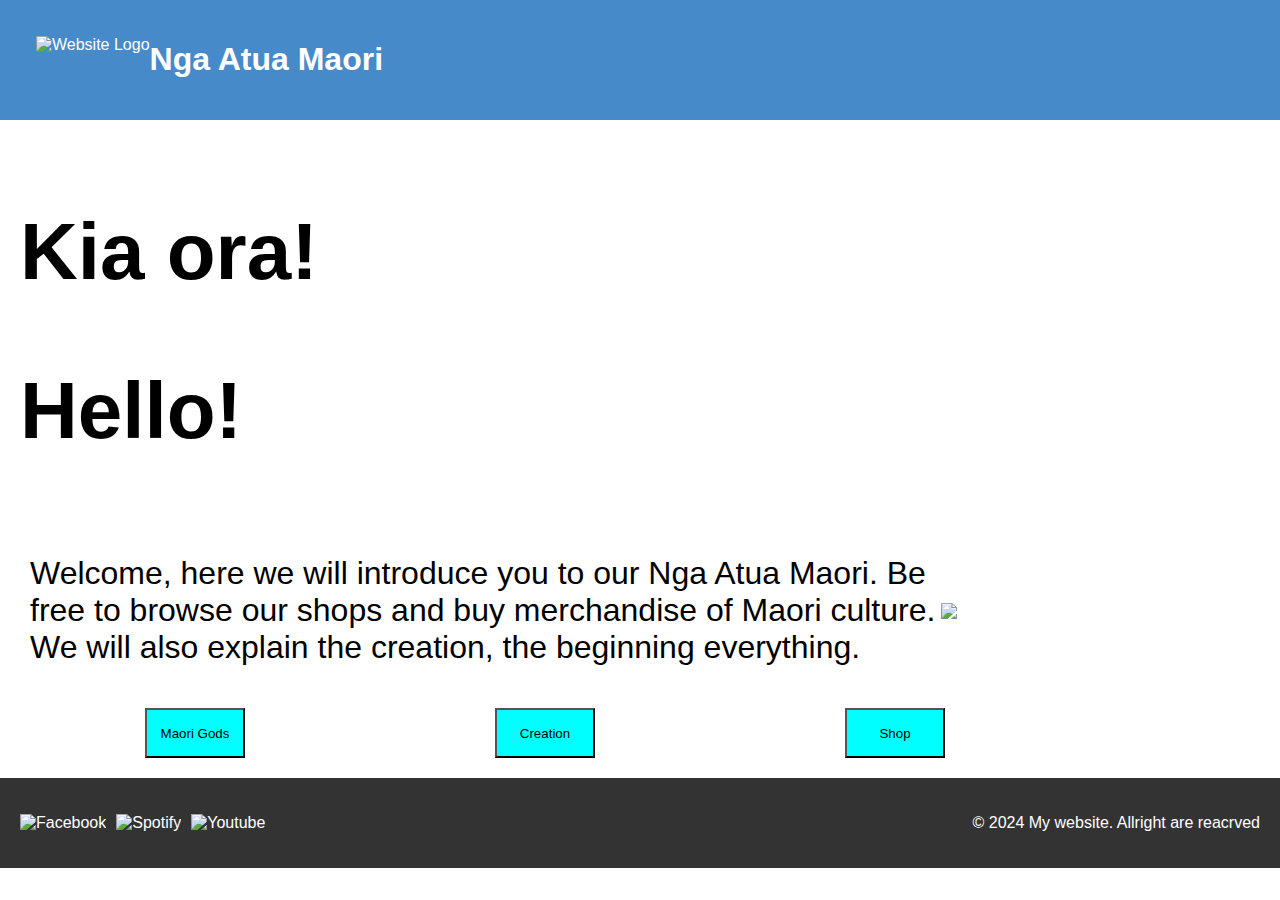
==== Index.html @ fdba8726 "All pages worked on with css" ====
<!DOCTYPE html>
<html lang="en">
 <head>
    <meta charset="utf-8">
    <meta name="viewport" content="width=device-width, initial-scale=1.0">
    <title>Nga Atua Maori</title>
    <link rel="stylesheet" href="style_sheet.css">
 </head>
     
    
<body>
    <header>
        <img src="maori%20god%20logo.png" alt="Website Logo" class="logo">
        <h1>Nga Atua Maori</h1>
    </header>
    <main>
     <section id="overview">
        <h2>Kia ora!</h2>
        <h2>Hello!</h2>
        <div class="container">
         <p class="landing_p">Welcome, here we will introduce you to our Nga Atua Maori. Be free to browse our shops and buy merchandise of Maori culture. We will also explain the creation, the beginning everything.</p>
         <img src="maori%20pic.jpg" class="landing_img">
        </div>
        <nav>
            <ul>
              <li><a href="Maori_Gods.html"><button>Maori Gods</button></a></li>
              <li><a href="Creation.html"><button>Creation</button></a></li>
              <li><a href="shop.html"><button>Shop</button></a></li>
            </ul>
        </nav>
     </section>
    </main>
    <footer>
        <ul class= "social_media">
            <li><img src="Facebook%20Logo.png" alt="Facebook"></li>
            <li><img src="Spotify%20Logo.png" alt="Spotify"></li>
            <li><img src="Youtube%20Logo.png" alt="Youtube"></li>
        </ul>
        <p>&copy; 2024 My website. Allright are reacrved</p></footer>
</body>
</html>
---- style_sheet.css ----
header {
    background-color: #478AC9;
    /* Sets the backround of the header to dark grey */
    color: #FFF;
    padding: 20px;
    display: flex;
    justify-content: space-between;
    align-items: center;
}

body {
    margin: 0;
    font-family: Arial, sans-serif;
}

h1 {
    margin-right: auto;
}

.logo { 
    margin-left: 1rem;
    height: 3rem;
}

main {
    max-width: 1425px;
    margin: 0 auto;
    padding: 20px;
}

h2 {
    font-size: 5rem;
} 

.container {
    display:  flex;
    align-items: center;
    margin: 10px;
}

.landing_p {
    font-size: 2rem;
}

.landing_img {
    width: 900px;
    height: auto;
}

.story_img {
    width: 400px;
    height: auto;
    float: left;
}

nav ul {
    list-style: none;
    margin: 0;
    padding: 0;
    display: flex;
}

nav li {
    margin: 0 125px;
}

.grid-container {
  display: grid;
  grid-template-columns: auto auto auto auto;
/*  background-color: #2196F3;*/
  padding: 10px;
}

.grid-container2 {
  display: grid;
  grid-template-columns: auto auto;
/*  background-color: #2196F3;*/
  padding: 10px;
}

.grid-item {
/*  background-color: rgba(255, 255, 255, 0.8);*/
/*  border: 1px solid rgba(0, 0, 0, 0.8);*/
  padding: 20px;
  font-size: 20px;
  text-align: left;
}

.grid-col-span2 {
  padding: 20px;
  font-size: 20px;
  text-align: left;
  grid-column: span 2;
}

.grid-item2 {
/*  background-color: rgba(255, 255, 255, 0.8);*/
  border: 1px solid rgba(0, 0, 0, 0.8);
  padding: 20px;
  font-size: 20px;
  text-align: center;
  align-content: center;
}

h3 {
    font-size: 40px;
}

.cup_img {
    width: 350px;
    height: 341px;
}

.story {
    display: grid;
    grid-template-columns: 50% auto;
}

.story_p {
    margin: 10px;
    padding: 20px;
  font-size: 20px;
  text-align: left;
  align-content: center;
}

.story_img {
    grid-row: span 2;
}

button {
    background-color: aqua;
     width: 100px;
    height: 50px;
}

footer {
    background-color: #333;
    color: #fff;
    padding: 20px;
    display: flex;
    justify-content: space-between;
    align-items: center;
}

footer ul {
    display: flex;
}

.social_media {
    list-style: none; 
    margin: 0;
    padding: 0;
    display: flex;
}

.social_media li {
    display: inline-block;
    margin-right: 10px;  
}

.social_media li img {
    width: 50px;
    height: 50px;
}
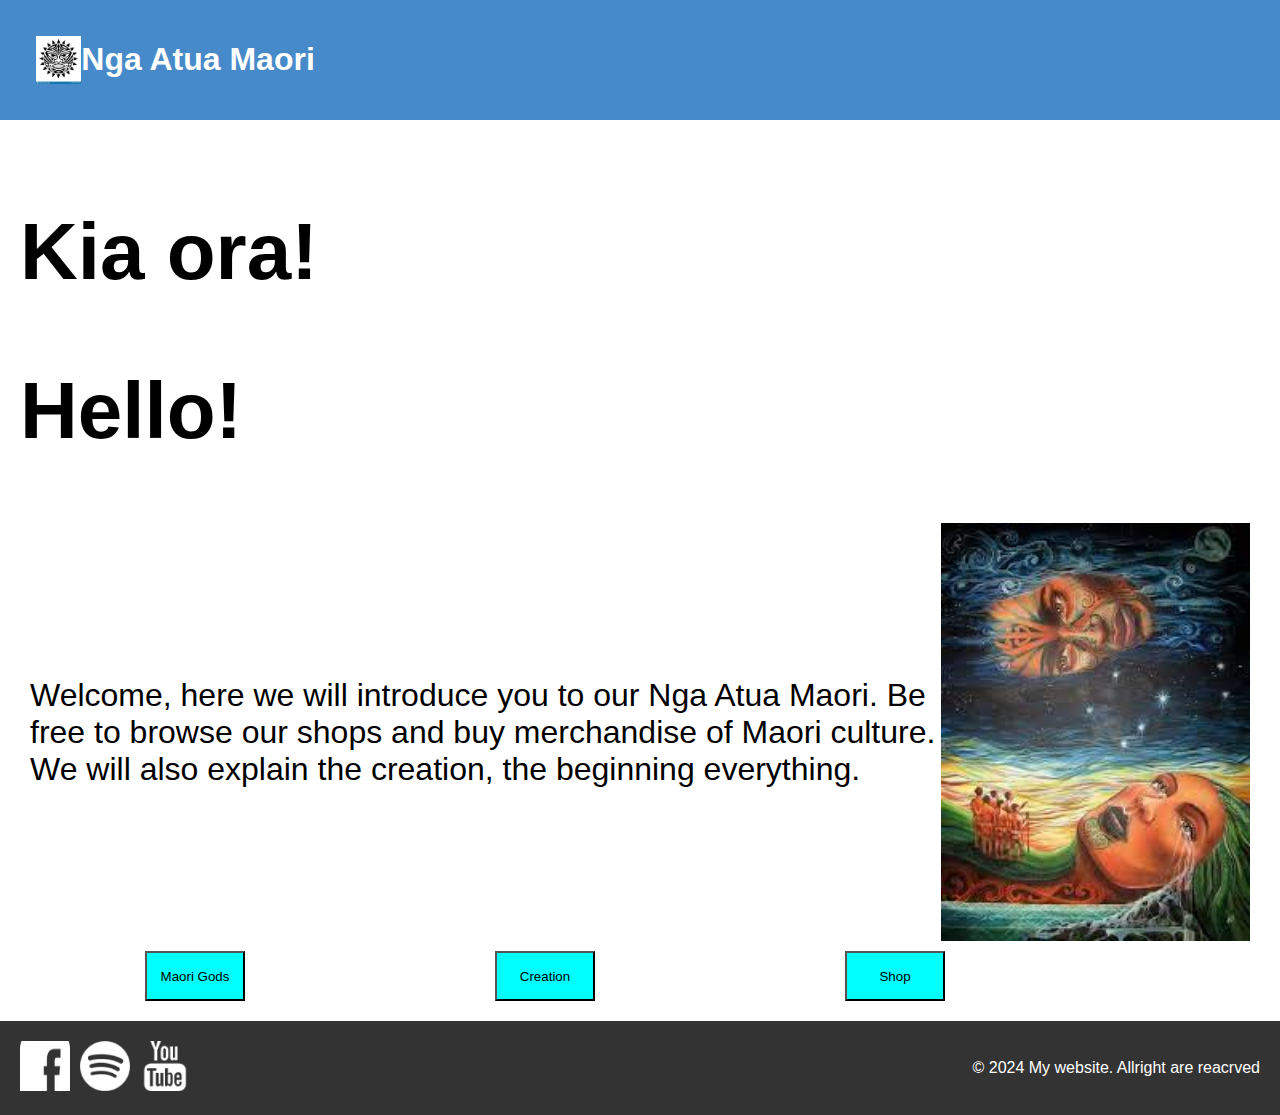
==== commit 8217ac87: "Changes within the upload" ====
--- a/Index.html
+++ b/Index.html
@@ -10,7 +10,7 @@
     
 <body>
     <header>
-        <img src="maori%20god%20logo.png" alt="Website Logo" class="logo">
+        <img src="Images/maori%20god%20logo.png" alt="Website Logo" class="logo">
         <h1>Nga Atua Maori</h1>
     </header>
     <main>
@@ -19,7 +19,7 @@
         <h2>Hello!</h2>
         <div class="container">
          <p class="landing_p">Welcome, here we will introduce you to our Nga Atua Maori. Be free to browse our shops and buy merchandise of Maori culture. We will also explain the creation, the beginning everything.</p>
-         <img src="maori%20pic.jpg" class="landing_img">
+         <img src="Images/maori%20pic.jpg" class="landing_img" alt="Maori image">
         </div>
         <nav>
             <ul>
@@ -32,9 +32,9 @@
     </main>
     <footer>
         <ul class= "social_media">
-            <li><img src="Facebook%20Logo.png" alt="Facebook"></li>
-            <li><img src="Spotify%20Logo.png" alt="Spotify"></li>
-            <li><img src="Youtube%20Logo.png" alt="Youtube"></li>
+            <li><img src="Images/Facebook%20Logo.png" alt="Facebook"></li>
+            <li><img src="Images/Spotify%20Logo.png" alt="Spotify"></li>
+            <li><img src="Images/Youtube%20Logo.png" alt="Youtube"></li>
         </ul>
         <p>&copy; 2024 My website. Allright are reacrved</p></footer>
 </body>
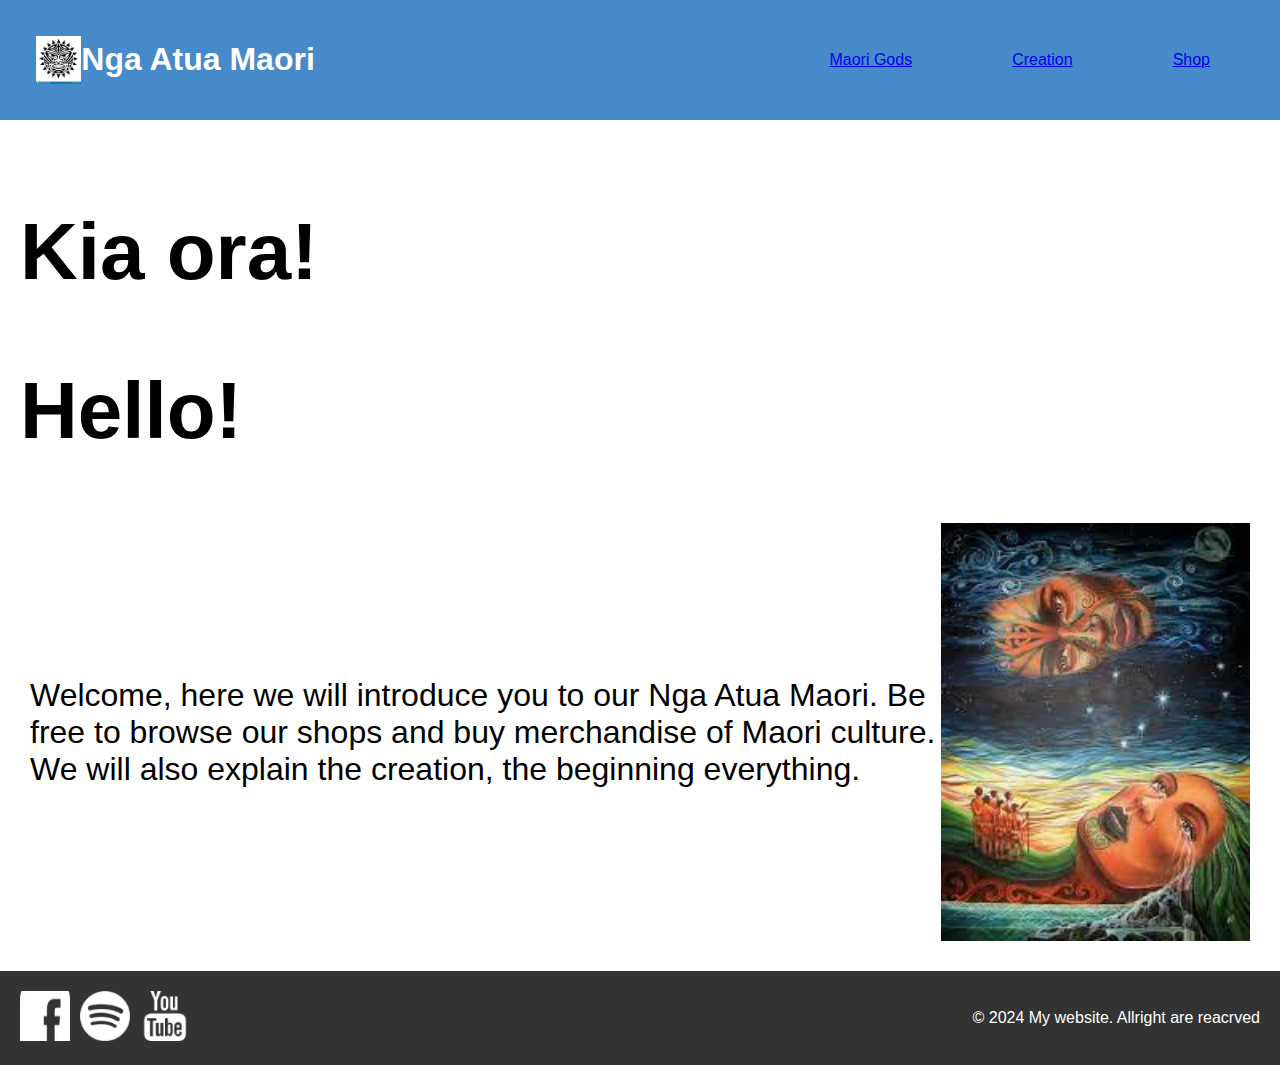
==== commit f1086973: "Complete rework of Maori Gods Web" ====
--- a/Index.html
+++ b/Index.html
@@ -6,12 +6,18 @@
     <title>Nga Atua Maori</title>
     <link rel="stylesheet" href="style_sheet.css">
  </head>
-     
     
 <body>
     <header>
         <img src="Images/maori%20god%20logo.png" alt="Website Logo" class="logo">
         <h1>Nga Atua Maori</h1>
+        <nav>
+           <ul>
+            <li><a href="Maori_Gods.html">Maori Gods</a></li>
+              <li><a href="Creation.html">Creation</a></li>
+              <li><a href="shop.html">Shop</a></li>
+           </ul>
+        </nav>
     </header>
     <main>
      <section id="overview">
@@ -21,13 +27,6 @@
          <p class="landing_p">Welcome, here we will introduce you to our Nga Atua Maori. Be free to browse our shops and buy merchandise of Maori culture. We will also explain the creation, the beginning everything.</p>
          <img src="Images/maori%20pic.jpg" class="landing_img" alt="Maori image">
         </div>
-        <nav>
-            <ul>
-              <li><a href="Maori_Gods.html"><button>Maori Gods</button></a></li>
-              <li><a href="Creation.html"><button>Creation</button></a></li>
-              <li><a href="shop.html"><button>Shop</button></a></li>
-            </ul>
-        </nav>
      </section>
     </main>
     <footer>
--- a/style_sheet.css
+++ b/style_sheet.css
@@ -61,7 +61,7 @@
 }
 
 nav li {
-    margin: 0 125px;
+    margin: 0 50px;
 }
 
 .grid-container {
